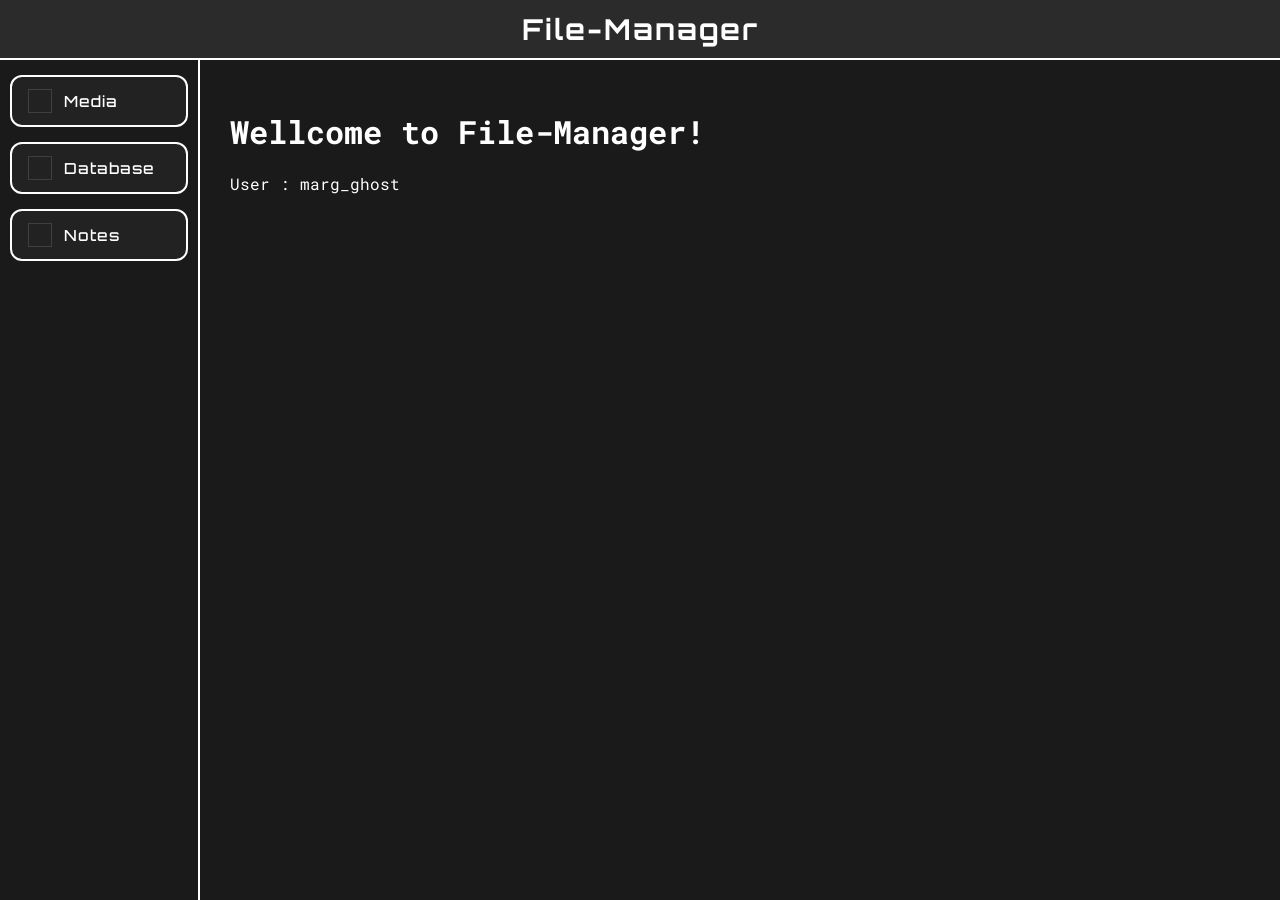
==== web/index.html @ 694a8e40 "start?" ====
<!DOCTYPE html>
<html>
    <head>
        <title>File-Manager</title>
        <link rel="stylesheet" href="/web/styles.css"/>
    </head>
    <body>
        <header>
            <h1 id="title">File-Manager</h1>
        </header>

        <nav>
            <div id = "Media">
                <img/>
                <h3 id="media_title">Media</h3>
            </div>
            <div id="db">
                <img/>
                <h3 id = "db_title">Database</h3>    
            </div>
            <div id="notes">
                <img/>
                <h3 id = "notes_title">Notes</h3>    
            </div>
        </nav>

        <main>
            <img/>
            <h1>Wellcome to File-Manager!</h1>
            <p>User : marg_ghost</p>
        </main>
        <script src="/web/main.js"></script>
    </body>
</html>
---- web/styles.css ----
/* Google Font für den futuristischen Tech-Look */
@import url('https://fonts.googleapis.com/css2?family=Orbitron:wght@500;700&family=Roboto+Mono:wght@400;500&display=swap');

* {
    box-sizing: border-box;
    margin: 0;
    padding: 0;
}

body {
    background-color: #1a1a1a;
    color: #ffffff;
    font-family: 'Roboto Mono', monospace;
    display: grid;
    grid-template-rows: 60px 1fr;
    grid-template-columns: 200px 1fr;
    height: 100vh;
    overflow: hidden;
}

header {
    grid-column: 1 / -1;
    background-color: #2b2b2b;
    display: flex;
    align-items: center;
    justify-content: center;
    border-bottom: 2px solid #ffffff;
}

#title {
    font-family: 'Orbitron', sans-serif;
    font-size: 1.8rem;
    font-weight: 700;
    letter-spacing: 2px;
    color: #ffffff;
}
nav {
    grid-row: 2;
    grid-column: 1;
    background-color: #1a1a1a;
    display: flex;
    flex-direction: column;
    padding: 15px 10px;
    gap: 15px;
    border-right: 2px solid #ffffff;
}
nav > div {
    display: flex;
    align-items: center;
    gap: 12px;
    padding: 12px 16px;
    background-color: #222222;
    border: 2px solid #ffffff;
    border-radius: 12px;
    cursor: pointer;
    transition: background-color 0.2s ease, transform 0.1s ease;
}

nav > div:hover {
    background-color: #333333;
    transform: translateY(-2px);
}

nav > div:active {
    transform: translateY(0);
}

nav img {
    width: 24px;
    height: 24px;
    object-fit: contain;
    filter: invert(1); 
}

nav h3 {
    font-family: 'Orbitron', sans-serif;
    font-size: 0.95rem;
    font-weight: 500;
    letter-spacing: 1px;
}
main {
    grid-row: 2;
    grid-column: 2;
    padding: 30px;
    background-color: #1a1a1a;
    overflow-y: auto;
    display: flex;
    flex-direction: column;
    gap: 20px;
}
textarea#content {
    width: 100%;
    height: 80vh;
    background-color: #222222;
    color: #fdfcfd; 
    border: 1px solid #ffffff;
    border-radius: 8px;
    padding: 15px;
    font-family: 'Roboto Mono', monospace;
    font-size: 1rem;
    resize: none;
    outline: none;
}

textarea#content:focus {
    border-color: #19ff04;
}

input[type="file"] {
    background-color: #222222;
    color: #ffffff;
    padding: 10px;
    border: 1px solid #ffffff;
    border-radius: 8px;
    cursor: pointer;
}
#databese, #table {
    background-color: #222222;
    border: 1px solid #444444;
    border-radius: 8px;
    padding: 15px;
}
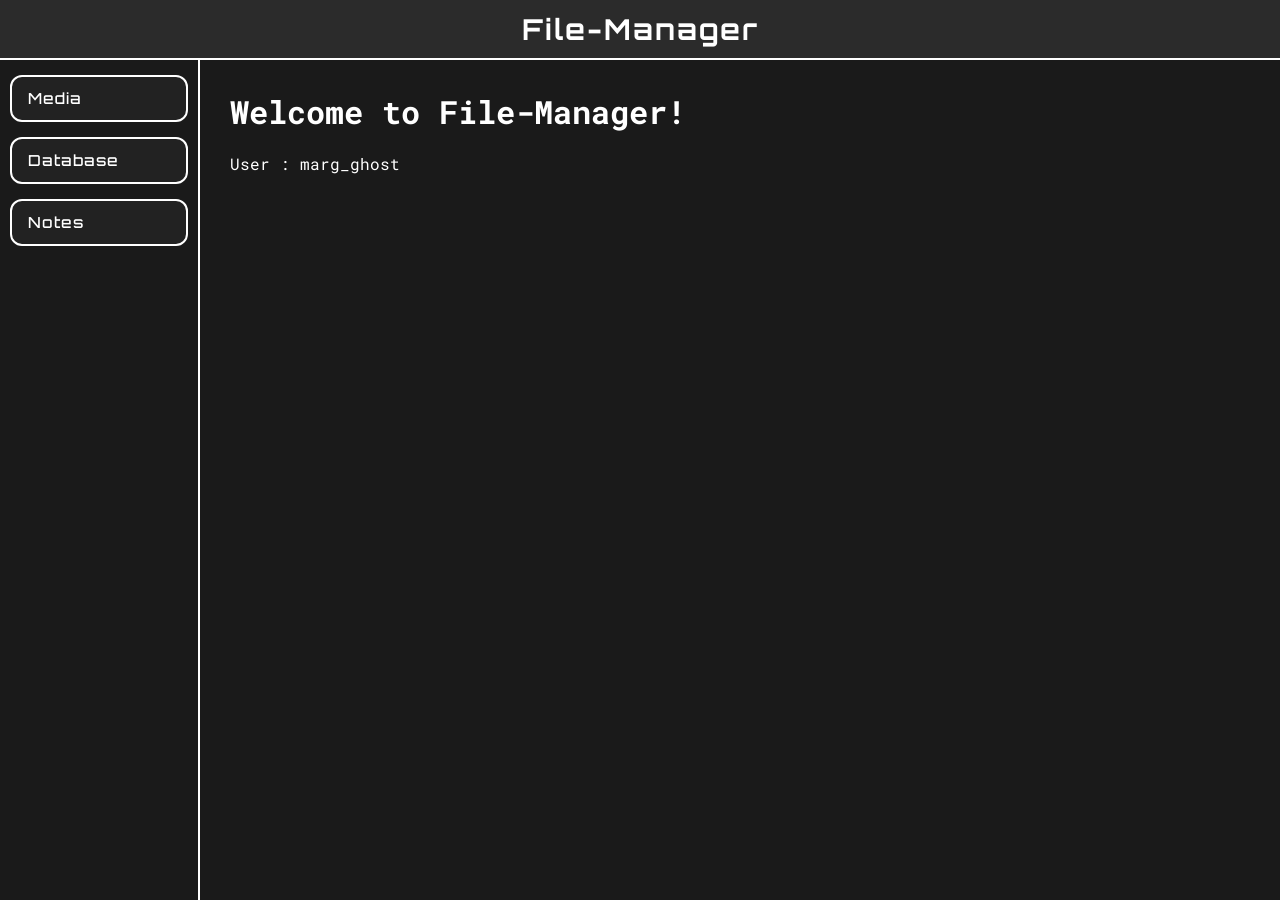
==== commit 18abc3f6: "html fix2" ====
--- a/web/index.html
+++ b/web/index.html
@@ -4,29 +4,25 @@
         <title>File-Manager</title>
         <link rel="stylesheet" href="/web/styles.css"/>
     </head>
-    <body>
+    <body data-page="home">
         <header>
             <h1 id="title">File-Manager</h1>
         </header>
 
         <nav>
-            <div id = "Media">
-                <img/>
+            <div class="nav-item" data-page="media">
                 <h3 id="media_title">Media</h3>
             </div>
-            <div id="db">
-                <img/>
-                <h3 id = "db_title">Database</h3>    
+            <div class="nav-item" data-page="database">
+                <h3 id="db_title">Database</h3>
             </div>
-            <div id="notes">
-                <img/>
-                <h3 id = "notes_title">Notes</h3>    
+            <div class="nav-item" data-page="notes">
+                <h3 id="notes_title">Notes</h3>
             </div>
         </nav>
 
         <main>
-            <img/>
-            <h1>Wellcome to File-Manager!</h1>
+            <h1>Welcome to File-Manager!</h1>
             <p>User : marg_ghost</p>
         </main>
         <script src="/web/main.js"></script>
--- a/web/styles.css
+++ b/web/styles.css
@@ -53,7 +53,7 @@
     border: 2px solid #ffffff;
     border-radius: 12px;
     cursor: pointer;
-    transition: background-color 0.2s ease, transform 0.1s ease;
+    transition: background-color 0.2s ease, transform 0.1s ease, border-color 0.2s ease;
 }
 
 nav > div:hover {
@@ -63,6 +63,12 @@
 
 nav > div:active {
     transform: translateY(0);
+}
+
+nav > div.active {
+    border-color: #00d80b;
+    background-color: #2a2f2a;
+    box-shadow: 0 0 10px rgba(0, 216, 11, 0.35);
 }
 
 nav img {
@@ -88,17 +94,41 @@
     flex-direction: column;
     gap: 20px;
 }
+
+main > section {
+    display: flex;
+    flex-direction: column;
+    gap: 15px;
+}
+
+button {
+    width: fit-content;
+    padding: 10px 18px;
+    background-color: #2b2b2b;
+    color: #ffffff;
+    border: 1px solid #ffffff;
+    border-radius: 8px;
+    cursor: pointer;
+    font-family: 'Roboto Mono', monospace;
+    transition: background-color 0.2s ease, border-color 0.2s ease;
+}
+
+button:hover {
+    background-color: #3b3b3b;
+    border-color: #19ff04;
+}
+
 textarea#content {
     width: 100%;
-    height: 80vh;
+    min-height: 300px;
     background-color: #222222;
-    color: #fdfcfd; 
+    color: #fdfcfd;
     border: 1px solid #ffffff;
     border-radius: 8px;
     padding: 15px;
     font-family: 'Roboto Mono', monospace;
     font-size: 1rem;
-    resize: none;
+    resize: vertical;
     outline: none;
 }
 
@@ -114,6 +144,23 @@
     border-radius: 8px;
     cursor: pointer;
 }
+
+#media-list {
+    list-style: none;
+    display: flex;
+    flex-direction: column;
+    gap: 8px;
+    padding: 10px 0;
+}
+
+#media-list li {
+    background-color: #222222;
+    border: 1px solid #444444;
+    border-radius: 6px;
+    padding: 10px 12px;
+    color: #ffffff;
+}
+
 #databese, #table {
     background-color: #222222;
     border: 1px solid #444444;
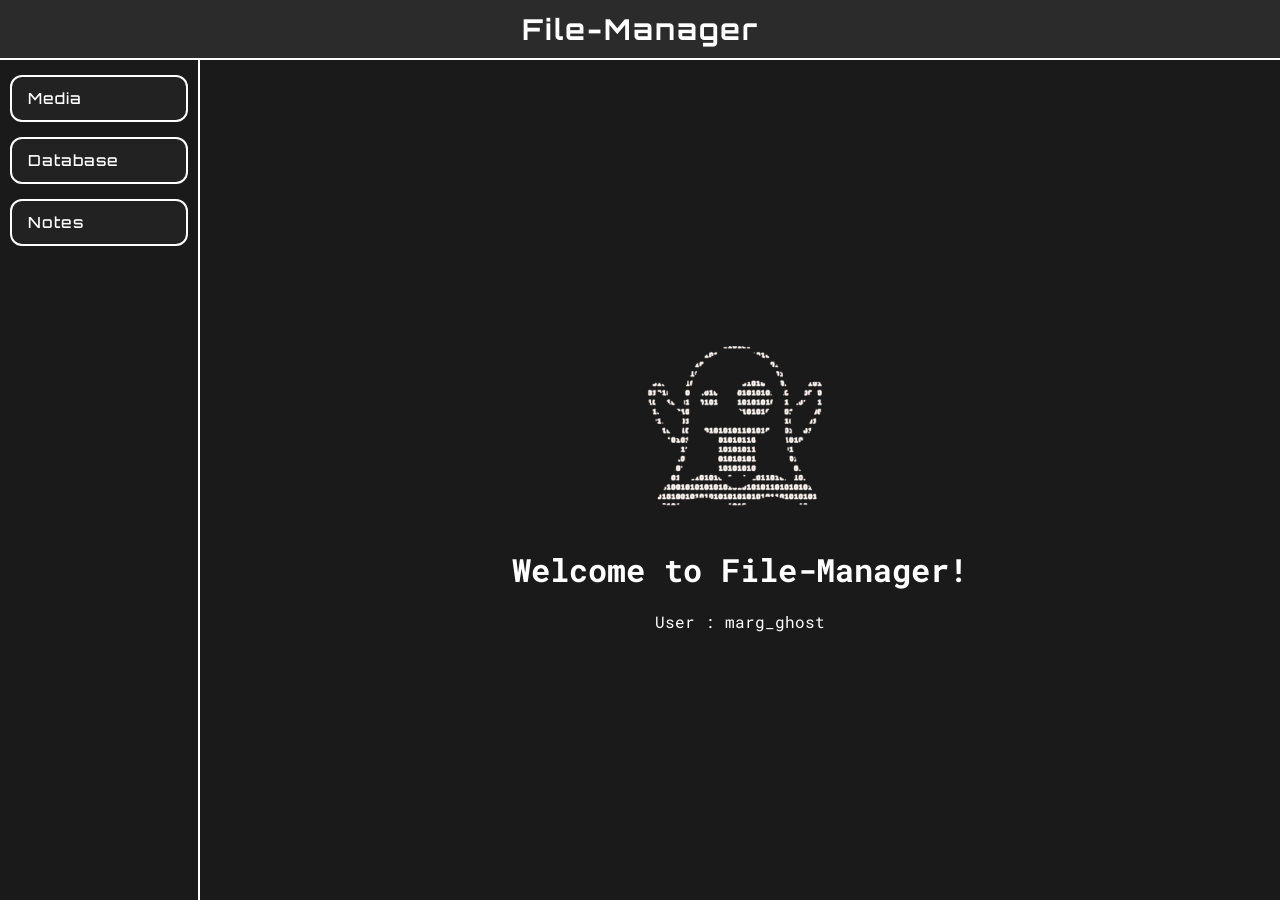
==== commit 6455d3e7: "index main op" ====
--- a/web/index.html
+++ b/web/index.html
@@ -22,6 +22,7 @@
         </nav>
 
         <main>
+            <img id="img_logo" src="marg.png"/>
             <h1>Welcome to File-Manager!</h1>
             <p>User : marg_ghost</p>
         </main>
--- a/web/styles.css
+++ b/web/styles.css
@@ -95,13 +95,20 @@
     gap: 20px;
 }
 
+body[data-page="home"] main {
+    align-items: center;
+    justify-content: center;
+    text-align: center;
+}
+
 main > section {
     display: flex;
     flex-direction: column;
     gap: 15px;
 }
 
-button {
+button,
+.download-button {
     width: fit-content;
     padding: 10px 18px;
     background-color: #2b2b2b;
@@ -110,17 +117,29 @@
     border-radius: 8px;
     cursor: pointer;
     font-family: 'Roboto Mono', monospace;
+    text-decoration: none;
+    display: inline-flex;
+    align-items: center;
+    justify-content: center;
     transition: background-color 0.2s ease, border-color 0.2s ease;
 }
 
-button:hover {
+button:hover,
+.download-button:hover {
     background-color: #3b3b3b;
     border-color: #19ff04;
 }
 
+.button-row {
+    display: flex;
+    flex-wrap: wrap;
+    gap: 12px;
+    align-items: center;
+}
+
 textarea#content {
     width: 100%;
-    min-height: 300px;
+    min-height: 800px;
     background-color: #222222;
     color: #fdfcfd;
     border: 1px solid #ffffff;
@@ -159,6 +178,19 @@
     border-radius: 6px;
     padding: 10px 12px;
     color: #ffffff;
+    display: flex;
+    justify-content: space-between;
+    align-items: center;
+    gap: 12px;
+}
+
+.download-link {
+    color: #8fe8ff;
+    text-decoration: none;
+}
+
+.download-link:hover {
+    text-decoration: underline;
 }
 
 #databese, #table {
@@ -166,4 +198,8 @@
     border: 1px solid #444444;
     border-radius: 8px;
     padding: 15px;
+}
+#img_logo{
+    max-width: 200px;
+    max-height: 300px;
 }
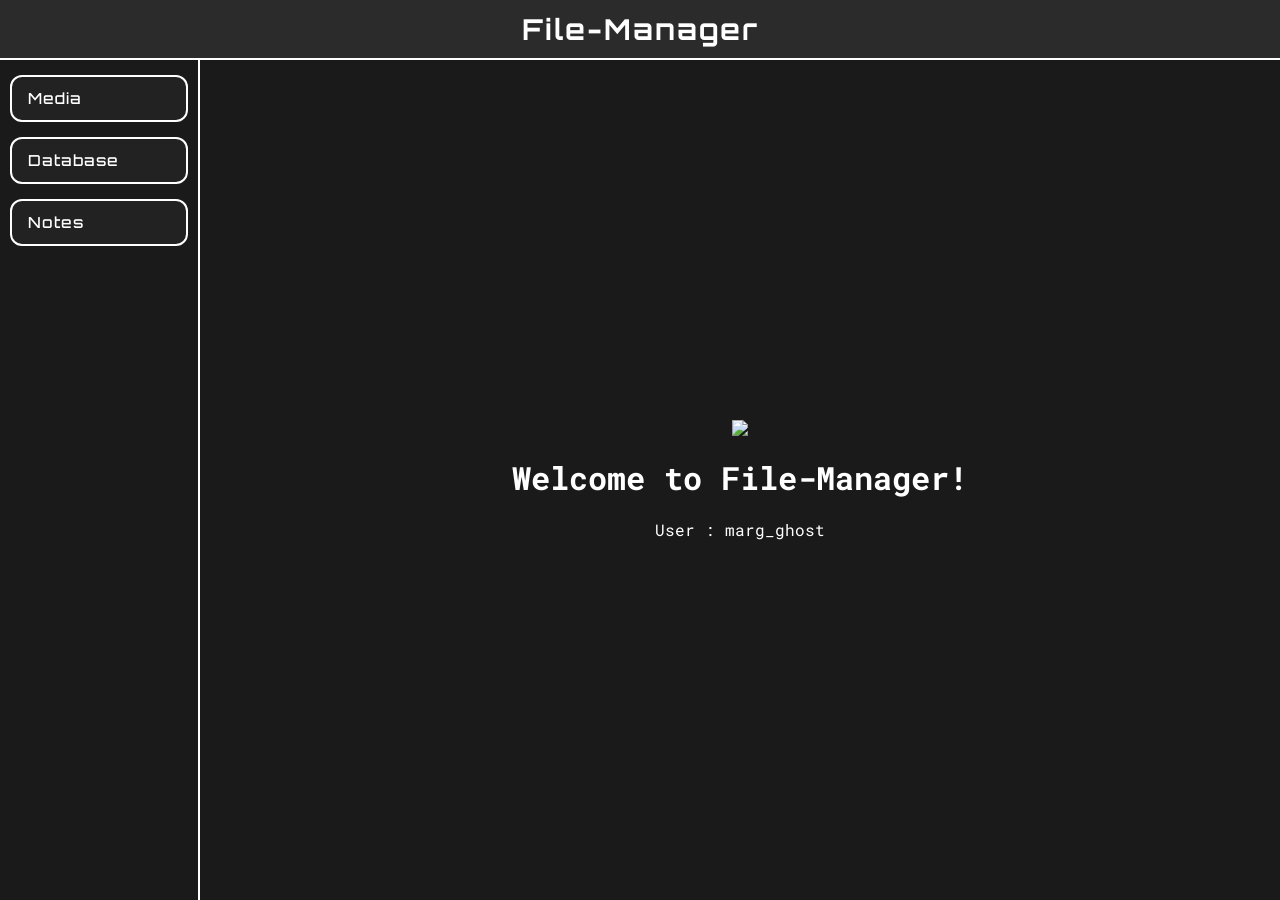
==== commit 67ef0fdd: "fertig index" ====
--- a/web/index.html
+++ b/web/index.html
@@ -22,10 +22,10 @@
         </nav>
 
         <main>
-            <img id="img_logo" src="marg.png"/>
+            <img id="img_logo" src="web/marg.png"/>
             <h1>Welcome to File-Manager!</h1>
             <p>User : marg_ghost</p>
         </main>
         <script src="/web/main.js"></script>
     </body>
-</html>+</html>
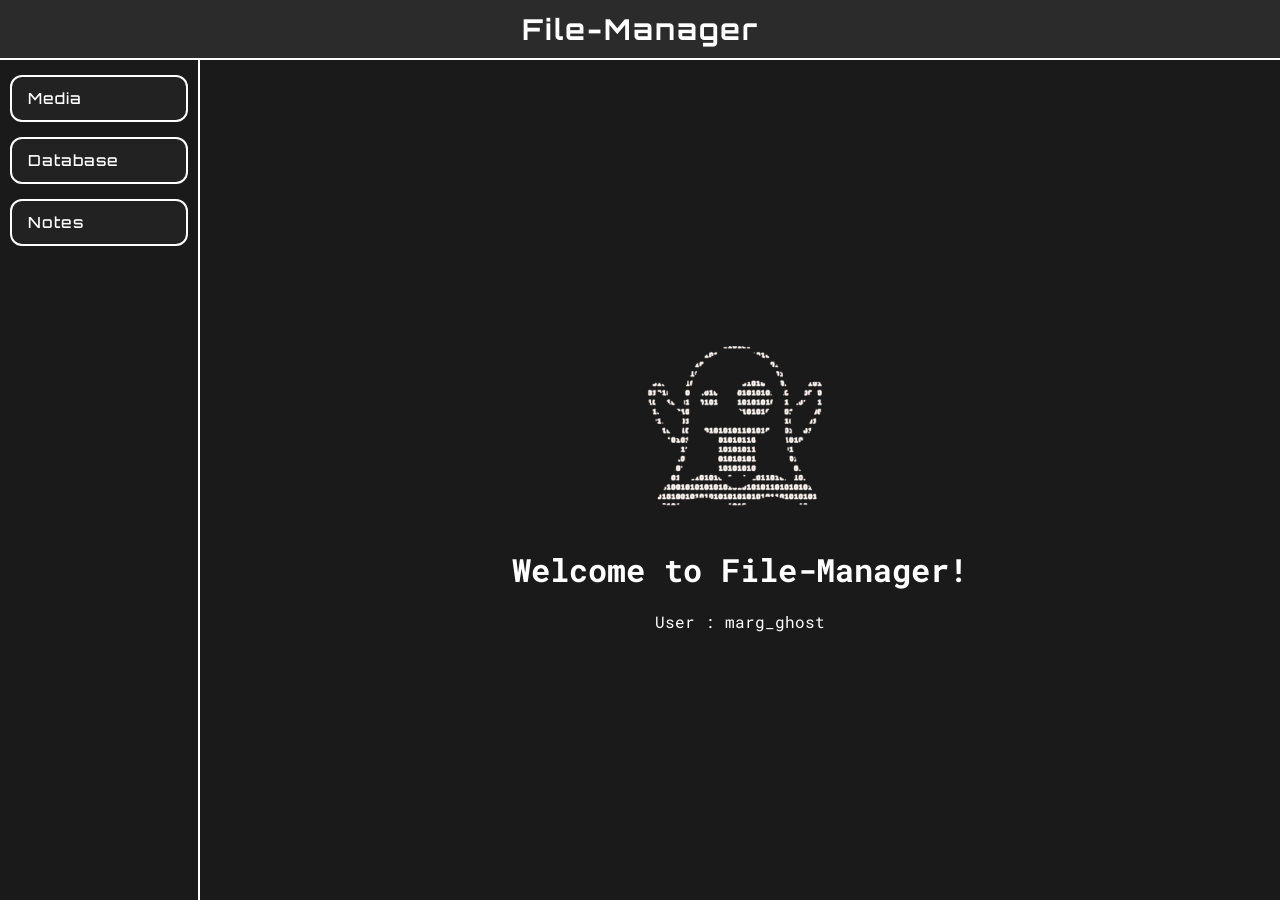
==== commit f75b3adf: "n" ====
--- a/web/index.html
+++ b/web/index.html
@@ -22,10 +22,10 @@
         </nav>
 
         <main>
-            <img id="img_logo" src="web/marg.png"/>
+            <img id="img_logo" src="/web/marg.png" alt="File-Manager logo"/>
             <h1>Welcome to File-Manager!</h1>
             <p>User : marg_ghost</p>
         </main>
         <script src="/web/main.js"></script>
     </body>
-</html>
+</html>
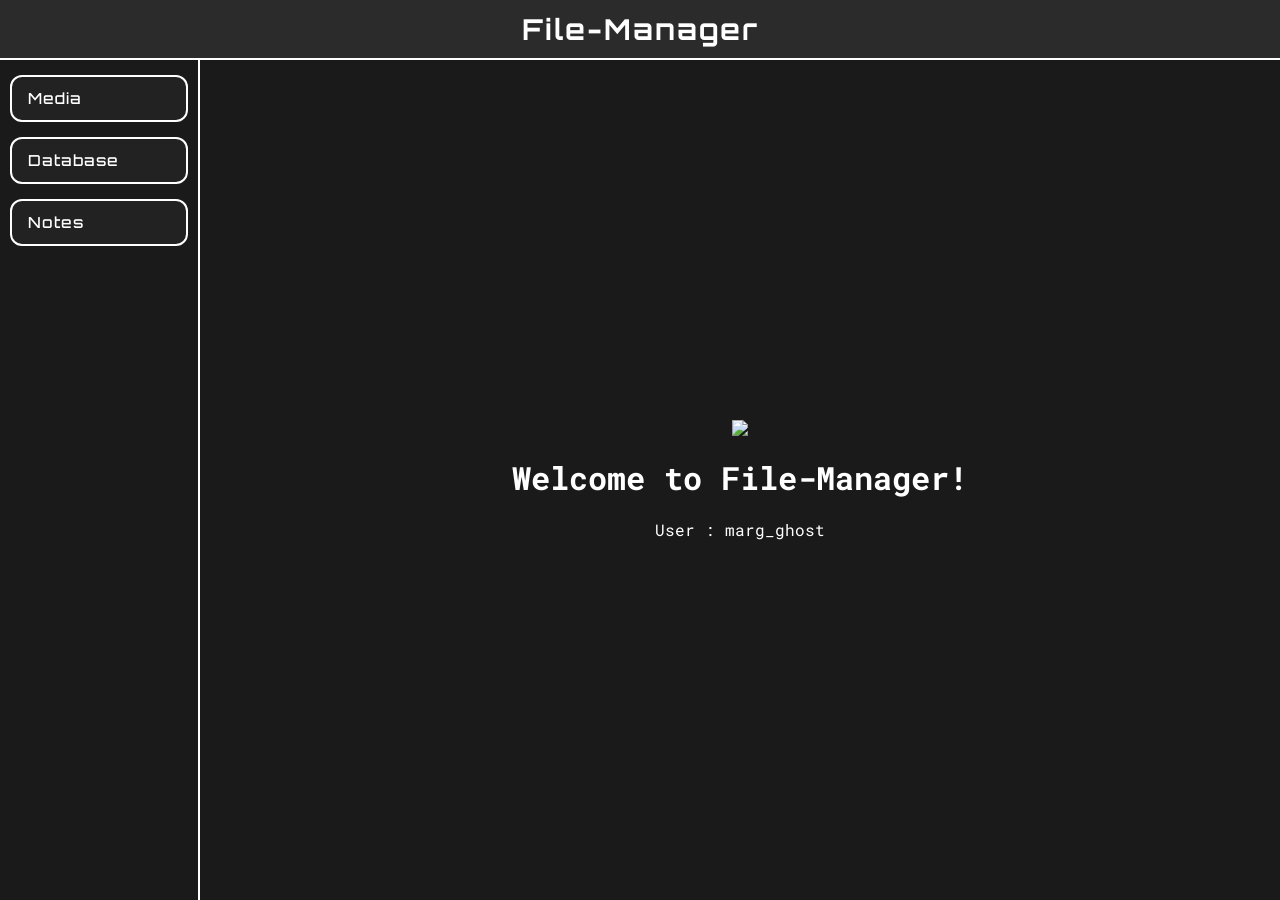
==== commit 89d0fc6a: "authorize" ====
--- a/web/index.html
+++ b/web/index.html
@@ -22,10 +22,10 @@
         </nav>
 
         <main>
-            <img id="img_logo" src="/web/marg.png" alt="File-Manager logo"/>
+            <img id="img_logo" src="web/marg.png"/>
             <h1>Welcome to File-Manager!</h1>
             <p>User : marg_ghost</p>
         </main>
         <script src="/web/main.js"></script>
     </body>
-</html>+</html>
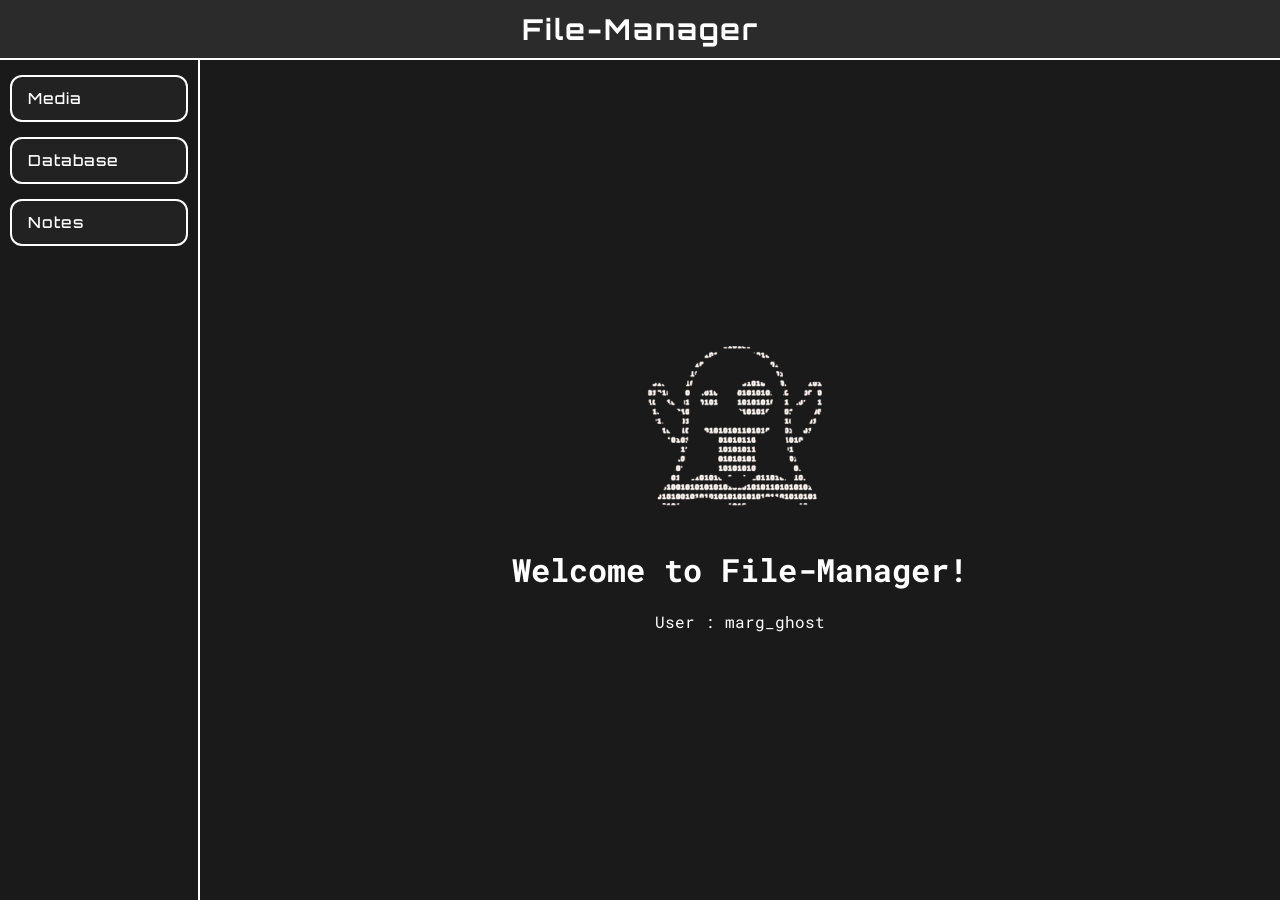
==== commit ad1048c8: "fix i guess" ====
--- a/web/index.html
+++ b/web/index.html
@@ -22,7 +22,7 @@
         </nav>
 
         <main>
-            <img id="img_logo" src="web/marg.png"/>
+            <img id="img_logo" src="/web/marg.png"/>
             <h1>Welcome to File-Manager!</h1>
             <p>User : marg_ghost</p>
         </main>
